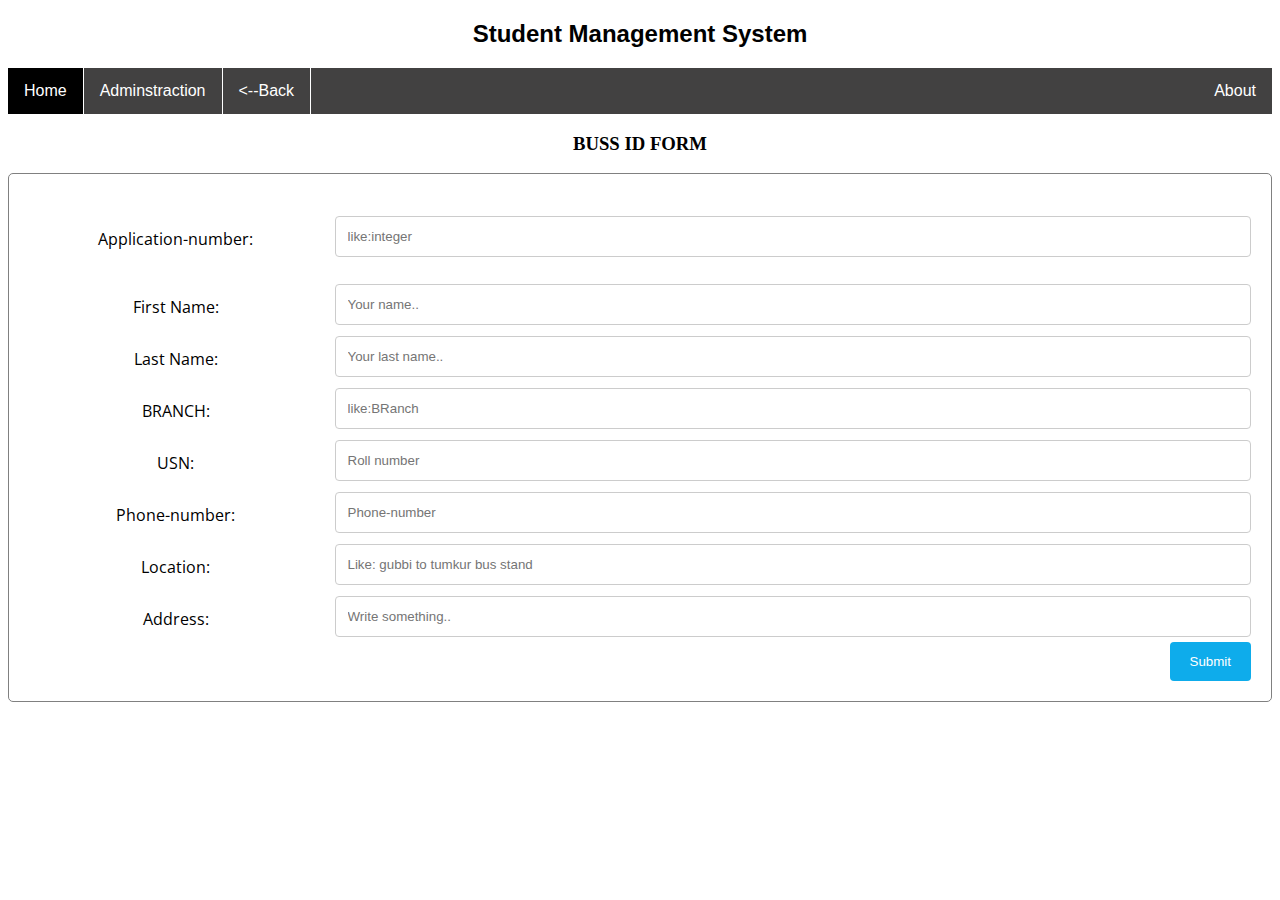
==== form3.html @ 8e9ba9e8 "initial commit" ====
<!DOCTYPE html>
<html>
<head>
    <link rel="stylesheet" type="text/css" href="style1.css">
    <link rel="stylesheet" type="text/css" href="style2.css">
    <link rel="stylesheet" type="text/css" href="style3.css">
    <link href="https://fonts.googleapis.com/css?family=Open+Sans" rel="stylesheet">
</head>
<body>
<center>
  <h2>
  <div class="heading">Student Management System</div>
  </h2>
</center>

<ul>
  <li><a class="active" href="index.html">Home</a></li>
  <li><a href="login.php">Adminstraction</a></li>
  <!--<li><a href="#contact">Contact</a></li>-->
  <li><a href="INDEXNEXT.html"><--Back</a></li>
  <li style="float:right"><a href="contact.html">About</a></li>
</ul>
<center ><h3  >BUSS ID FORM</h3></center>
<div class="container">
  <form action="form3.php">
    
    <p>
      <div class="row">
          
          <div class="col-25">
              <label for="fname">Application-number:</label>
          </div>
          
          <div class="col-75">
              <input type="text"  name="Application" placeholder="like:integer" required>
          </div>
      
        </div>
    </p>

    <div class="row">
      <div class="col-25">
        <label for="fname">First Name:</label>
      </div>
      <div class="col-75">
        <input type="text" id="fname" name="firstname" placeholder="Your name.." required>
      </div>
    </div>

    
    <div class="row">
      <div class="col-25">
        <label for="lname">Last Name:</label>
      </div>
      <div class="col-75">
        <input type="text" id="lname" name="lastname" placeholder="Your last name.." required>
      </div>
    </div>
    
    

  <div class="row">
              <div class="col-25">
                <label for="mother">BRANCH:</label>
              </div>
              <div class="col-75">
                <input type="text" id="mother" name="branch" placeholder="like:BRanch" required>
              </div>
            </div>
        
            

            <div class="row">
              <div class="col-25">
                <label for="mother">USN:</label>
              </div>
              <div class="col-75">
                <input type="text" id="mother" name="usn" placeholder="Roll number" required>
              </div>
            </div>
            
 

<div class="row">
  <div class="col-25">
    <label for="category">Phone-number:</label>
  </div>
  <div class="col-75">
    <input type="text" id="mother" name="PhoneNumber" placeholder="Phone-number" required>
  </div>
</div>

<div class="row">
  <div class="col-25">
    <label for="category">Location:</label>
  </div>
  <div class="col-75">
    <input type="text" id="mother" name="location" placeholder="Like: gubbi to tumkur bus stand" required>
  </div>
</div>
<div class="row">
  <div class="col-25">
    <label for="category">Address:</label>
  </div>
  <div class="col-75">
    <input type="text" id="mother" name="radress" placeholder="Write something.." required>
  </div>
</div>

<!--
  
  
    <div class="row">
      <div class="col-25">
        <label for="subject">Address:</label>
      </div>
      <div class="col-75">
        <textarea id="subject" name="radress" placeholder="Write something.." style="height:200px" required></textarea>
      </div>
    </div>
  -->
   
    <div class="row">
        
      <input type="submit" value="Submit">
        
    </div>
   
  </form>
</div>



</body>
</html>
---- style1.css ----
.container {
    position: relative;
    text-align: center;
    color: white;
    height: 89vh;
}

.centered {
    position: absolute;
    top: 64%;
    left: 74%;
    transform: translate(-50%, -50%);
    }
    .textcentered {
        position: absolute;
        top: 64%;
        left: 74%;
        transform: translate(-50%, -50%);
        }   

.button{

    background-color: rgb(66, 65, 65);
    border: none;
    color: white;
    padding: 16px 30px;
    text-align: center;
    text-decoration: none;
    display: inline-block;
    font-size: 21px;
    margin: 4px 2px;
    cursor: pointer;
    font-family: 'IBM Plex Serif', serif; 

}
.header {
    background-color: rgb(66, 65, 65);
    padding: 30px;
    text-align: center;

    font-family: "Roboto Slab",Georgia,sans-serif;
    font-weight: 100;
    font-size:1.4rem; 
}
.heading{
    font-family: -apple-system,BlinkMacSystemFont,"Segoe UI",Roboto,"Helvetica Neue",Arial,sans-serif,"Apple Color Emoji","Segoe UI Emoji","Segoe UI Symbol";

}


ul {
    list-style-type: none;
    margin: 0;
    padding: 0;
    overflow: hidden;
    background-color: rgb(66, 65, 65);
}

li {
    float: left;
    border-right:1px solid rgb(255, 255, 255);
}

li:last-child {
    border-right: none;
}

li a {
    display: block;
    color: rgb(255, 255, 255);
    text-align: center;
    padding: 23px 30px;
    text-decoration: none;
    font-family: -apple-system,BlinkMacSystemFont,"Segoe UI",Roboto,"Helvetica Neue",Arial,sans-serif,"Apple Color Emoji","Segoe UI Emoji","Segoe UI Symbol";
    
}

li a:hover:not(.active) {
    background-color:  rgb(0, 0, 0);
}

.active {
    background-color: rgb(10, 10, 10);
}
---- style2.css ----
.button{
    background-color:#2ba1e8; /* Green */
    border: none;
    color: white;
    padding: 13px 79px;
    text-align: center;
    text-decoration: none;
    display: inline-block;
    font-size: 24px;
    margin: 4px 2px;
    cursor: pointer;
    font-family: 'Open Sans', sans-serif;
}

.button1 {
    width: 30%;
  
    
}
.button2 {width: 30%;}
.button3 {width: 30%;}

div.container {
    width: 100%;
    height: 100%;
    border: 1px solid gray;
}

header, footer {
    padding: 1em;
    color: rgb(0, 0, 0);
    background-color: rgb(255, 255, 255);
    clear: left;
    text-align: center;
}

nav {
    float: left;
    max-width: 160px;
    margin: 0;
    padding: 1em;
}

nav ul {
    list-style-type: none;
    padding: 0;
}
   
nav ul a {
    text-decoration: none;
}

article {
    margin-left: 170px;
    border-left: 1px solid gray;
    padding: 1em;
    overflow: hidden;
}
ul {
    list-style-type: none;
    margin: 0;
    padding: 0;
    overflow: hidden;
    background-color: rgb(66, 65, 65);
}

li {
    float: left;
    border-right:1px solid rgb(255, 255, 255);
}

li:last-child {
    border-right: none;
}

li a {
    display: block;
    color: rgb(255, 255, 255);
    text-align: center;
    padding: 14px 16px;
    text-decoration: none;
    font-family: -apple-system,BlinkMacSystemFont,"Segoe UI",Roboto,"Helvetica Neue",Arial,sans-serif,"Apple Color Emoji","Segoe UI Emoji","Segoe UI Symbol";
    
}

li a:hover:not(.active) {
    background-color: rgb(0, 0, 0);
}

.active {
    background-color: rgb(0, 0, 0);
}
---- style3.css ----
.w3-radio{width:24px;height:24px;position:relative;top:6px;  font-family: 'Open Sans', sans-serif;margin-left:0em}
* {
    box-sizing: border-box;
}

input[type=text], select, textarea {
    width: 100%;
    padding: 12px;
    border: 1px solid #ccc;
    border-radius: 4px;
    resize: vertical;
}

label {
    padding: 12px 12px 12px 0;
    display: inline-block;
}

input[type=submit] {
    background-color: rgb(14, 172, 235);;
    color: white;
    padding: 12px 20px;
    border: none;
    border-radius: 4px;
    cursor: pointer;
    float: right;
}

input[type=submit]:hover {
    background-color: rgb(14, 172, 235);;
    
}

.container {
    border-radius: 5px;
    background-color: #ffffff;
    padding: 20px;
    font-family: 'Open Sans', sans-serif;
color:  #000000;
}

.col-25 {
    float: left;
    width: 25%;
    margin-top: 6px;
}

.col-75 {
    float: left;
    width: 75%;
    margin-top: 6px;
}

/* Clear floats after the columns */
.row:after {
    content: "";
    display: table;
    clear: both;
}


@media screen and (max-width: 600px) {
    .col-25, .col-75, input[type=submit] {
        width: 100%;
        margin-top: 0;
    }
}
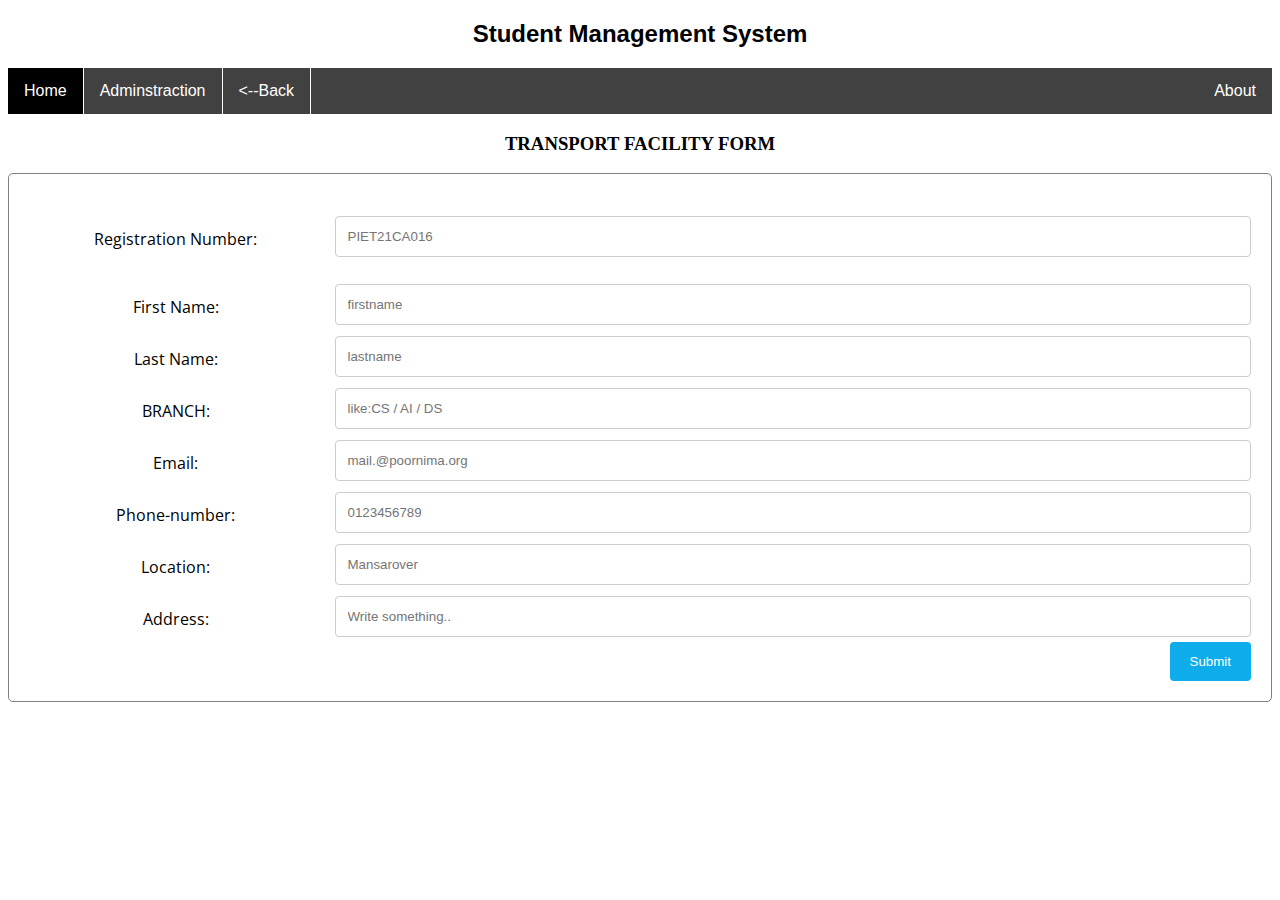
==== commit 0cdaa57e: "updated" ====
--- a/form3.html
+++ b/form3.html
@@ -20,7 +20,7 @@
   <li><a href="INDEXNEXT.html"><--Back</a></li>
   <li style="float:right"><a href="contact.html">About</a></li>
 </ul>
-<center ><h3  >BUSS ID FORM</h3></center>
+<center ><h3  >TRANSPORT FACILITY FORM</h3></center>
 <div class="container">
   <form action="form3.php">
     
@@ -28,11 +28,11 @@
       <div class="row">
           
           <div class="col-25">
-              <label for="fname">Application-number:</label>
+              <label for="fname">Registration Number:</label>
           </div>
           
           <div class="col-75">
-              <input type="text"  name="Application" placeholder="like:integer" required>
+              <input type="text"  name="Application" placeholder="PIET21CA016"  required>
           </div>
       
         </div>
@@ -43,7 +43,7 @@
         <label for="fname">First Name:</label>
       </div>
       <div class="col-75">
-        <input type="text" id="fname" name="firstname" placeholder="Your name.." required>
+        <input type="text" id="fname" name="firstname" placeholder="firstname" required>
       </div>
     </div>
 
@@ -53,7 +53,7 @@
         <label for="lname">Last Name:</label>
       </div>
       <div class="col-75">
-        <input type="text" id="lname" name="lastname" placeholder="Your last name.." required>
+        <input type="text" id="lname" name="lastname" placeholder="lastname" required>
       </div>
     </div>
     
@@ -64,7 +64,7 @@
                 <label for="mother">BRANCH:</label>
               </div>
               <div class="col-75">
-                <input type="text" id="mother" name="branch" placeholder="like:BRanch" required>
+                <input type="text" id="mother" name="branch" placeholder="like:CS / AI / DS" required>
               </div>
             </div>
         
@@ -72,10 +72,10 @@
 
             <div class="row">
               <div class="col-25">
-                <label for="mother">USN:</label>
+                <label for="Email">Email:</label>
               </div>
               <div class="col-75">
-                <input type="text" id="mother" name="usn" placeholder="Roll number" required>
+                <input type="text" id="Email" name="" placeholder="mail.@poornima.org" required>
               </div>
             </div>
             
@@ -86,7 +86,7 @@
     <label for="category">Phone-number:</label>
   </div>
   <div class="col-75">
-    <input type="text" id="mother" name="PhoneNumber" placeholder="Phone-number" required>
+    <input type="text" id="number" name="PhoneNumber" placeholder="0123456789" required>
   </div>
 </div>
 
@@ -95,7 +95,7 @@
     <label for="category">Location:</label>
   </div>
   <div class="col-75">
-    <input type="text" id="mother" name="location" placeholder="Like: gubbi to tumkur bus stand" required>
+    <input type="text" id="mother" name="location" placeholder="Mansarover" required>
   </div>
 </div>
 <div class="row">
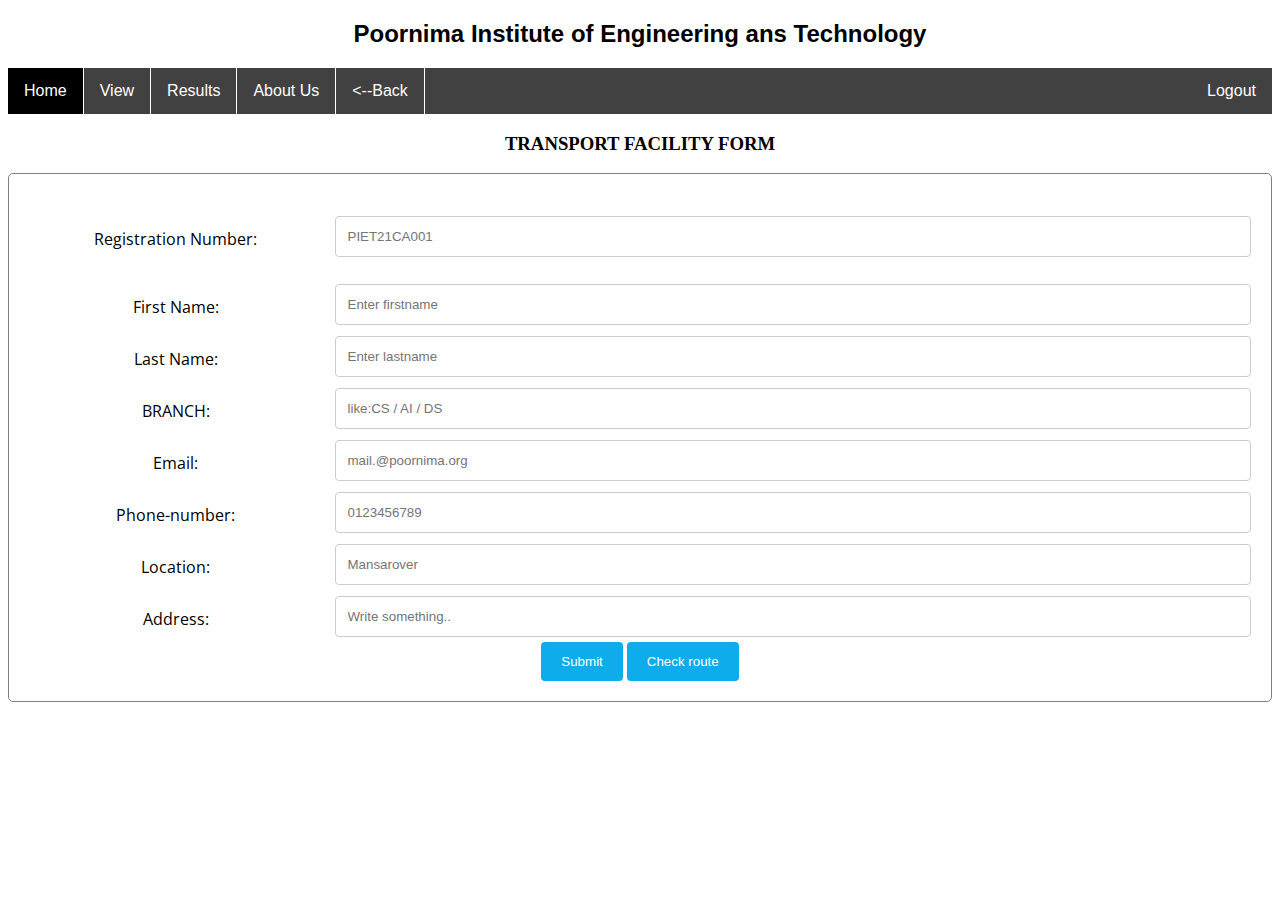
==== commit 37bae938: "updated" ====
--- a/form3.html
+++ b/form3.html
@@ -9,16 +9,18 @@
 <body>
 <center>
   <h2>
-  <div class="heading">Student Management System</div>
+  <div class="heading">Poornima Institute of Engineering ans Technology</div>
   </h2>
 </center>
 
 <ul>
-  <li><a class="active" href="index.html">Home</a></li>
-  <li><a href="login.php">Adminstraction</a></li>
+  <li><a class="active" href="home.html">Home</a></li>
+  <li><a href="view.html">View</a></li>
+  <li><a href="#">Results</a></li>
+  <li><a href="contact.html">About Us</a></li>
   <!--<li><a href="#contact">Contact</a></li>-->
   <li><a href="INDEXNEXT.html"><--Back</a></li>
-  <li style="float:right"><a href="contact.html">About</a></li>
+  <li style="float:right"><a href="login1.html">Logout</a></li>
 </ul>
 <center ><h3  >TRANSPORT FACILITY FORM</h3></center>
 <div class="container">
@@ -32,7 +34,7 @@
           </div>
           
           <div class="col-75">
-              <input type="text"  name="Application" placeholder="PIET21CA016"  required>
+              <input type="text"  name="Application" placeholder="PIET21CA001"  required>
           </div>
       
         </div>
@@ -43,7 +45,7 @@
         <label for="fname">First Name:</label>
       </div>
       <div class="col-75">
-        <input type="text" id="fname" name="firstname" placeholder="firstname" required>
+        <input type="text" id="fname" name="firstname" placeholder="Enter firstname" required>
       </div>
     </div>
 
@@ -53,7 +55,7 @@
         <label for="lname">Last Name:</label>
       </div>
       <div class="col-75">
-        <input type="text" id="lname" name="lastname" placeholder="lastname" required>
+        <input type="text" id="lname" name="lastname" placeholder="Enter lastname" required>
       </div>
     </div>
     
@@ -86,7 +88,7 @@
     <label for="category">Phone-number:</label>
   </div>
   <div class="col-75">
-    <input type="text" id="number" name="PhoneNumber" placeholder="0123456789" required>
+    <input type="text" id="number" name="PhoneNumber" placeholder="0123456789" required maxlength="10">
   </div>
 </div>
 
@@ -123,6 +125,7 @@
     <div class="row">
         
       <input type="submit" value="Submit">
+      <input type="submit" value="Check route">
         
     </div>
    
--- a/style3.css
+++ b/style3.css
@@ -23,7 +23,6 @@
     border: none;
     border-radius: 4px;
     cursor: pointer;
-    float: right;
 }
 
 input[type=submit]:hover {
